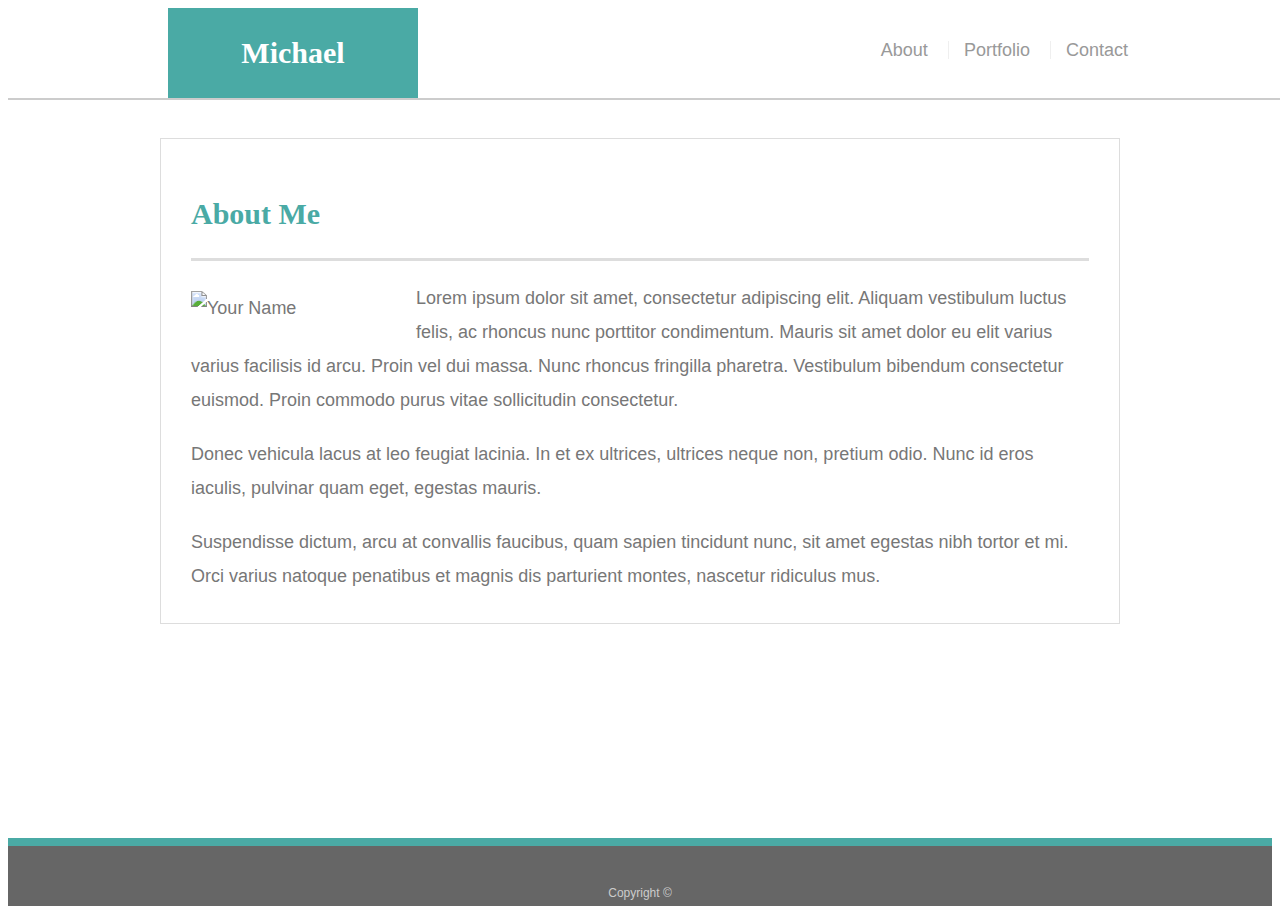
==== index.html @ a6ba531e "768 media complete" ====
<!doctype html>
<html lang="en-us">

<head>
  <meta charset="UTF-8">
  <title>About | Michael Dennison</title>
  <link rel="stylesheet" type="text/css" href="assets/css/style.css">
</head>

<body>

  <header id="masthead">
    <div class="container">
      <a href="index.html" id="logo">Michael</a>
      <nav>
        <a href="index.html">About</a>
        <a href="portfolio.html">Portfolio</a>
        <a href="contact.html">Contact</a>
      </nav>
    </div>
  </header>

  <div id="main-container" class="container">
    <section class="main-section">
      <h1>About Me</h1>

      <img src="assets/images/IMG_1743.jpg" class="auth-image" alt="Your Name">

      <p>Lorem ipsum dolor sit amet, consectetur adipiscing elit. Aliquam vestibulum luctus felis, ac rhoncus nunc porttitor condimentum. Mauris sit amet dolor eu elit varius varius facilisis id arcu. Proin vel dui massa. Nunc rhoncus fringilla pharetra. Vestibulum bibendum consectetur euismod. Proin commodo purus vitae sollicitudin consectetur.</p>

      <p>Donec vehicula lacus at leo feugiat lacinia. In et ex ultrices, ultrices neque non, pretium odio. Nunc id eros iaculis, pulvinar quam eget, egestas mauris.</p>

      <p>Suspendisse dictum, arcu at convallis faucibus, quam sapien tincidunt nunc, sit amet egestas nibh tortor et mi. Orci varius natoque penatibus et magnis dis parturient montes, nascetur ridiculus mus.</p>

    </section>

  </div>

  <footer>
    <div class="container">
      Copyright &copy; 
    </div>
  </footer>
</body>

</html>
---- assets/css/style.css ----
body {
  font-family: Arial, "Helvetica Neue", Helvetica, sans-serif;
  font-size: 18px;
  line-height: 34px;
  color: #777777;
  background: url("../images/concrete_seamless.png");
}

* {
  box-sizing: border-box;
}

/* general */

.container {
  width: 100%;
  max-width: 960px;
  margin: 0 auto;
  clear: both;
}

h1,
h2,
h3,
p {
  margin-bottom: 20px;
}

p:last-child {
  margin-bottom: 0;
}

h1,
h2,
h3 {
  font-family: Georgia, Times, "Times New Roman", serif;
  font-weight: 700;
  color: #4aaaa5;
}

h1 {
  padding-bottom: 20px;
  font-size: 30px;
  line-height: 49px;
  border-bottom: 3px solid #dddddd;
}

h2,
h3 {
  font-size: 22px;
}

/* header */

#masthead {
  position: fixed;
  z-index: 99;
  width: 100%;
  margin: 0 0 30px;
  overflow: auto;
  color: #ffffff;
  background: #ffffff;
  border-bottom: 2px solid #cccccc;
}

#logo {
  float: left;
  width: 250px;
  height: 90px;
  font-family: Georgia, Times, "Times New Roman", serif;
  font-size: 30px;
  font-weight: 700;
  line-height: 90px;
  color: #ffffff;
  text-align: center;
  text-decoration: none;
  background: #4aaaa5;
}

nav {
  float: right;
  margin-top: 25px;
}

nav a {
  display: inline-block;
  padding-left: 15px;
  margin-left: 15px;
  line-height: 18px;
  color: #999;
  text-decoration: none;
  border-left: 1px solid #efefef;
}

nav a:first-child {
  border-left: 0 none;
}

/* footer */

footer {
  padding: 30px 0;
  clear: both;
  font-size: 12px;
  color: #ffffff;
  color: #cccccc;
  text-align: center;
  background: #666666;
  border-top: 8px solid #4aaaa5;
  height: 50px;
}

h3,
h2 {
  padding-bottom: 20px;
  margin-bottom: 15px;
  line-height: 22px;
  border-bottom: 2px solid #eeeeee;
}

/* main */

#main-container {
  padding-top: 130px;
  min-height: calc(100vh - 70px);
}

.main-section {
  float: left;
  width: 100%;
  max-width: 960px;
  padding: 30px;
  margin: 0 0 40px;
  background: #ffffff;
  border: 1px solid #dddddd;
}

/* portfolio page */

.work {
  position: relative;
  float: left;
  width: 274px;
  margin: 20px 0 25px;
  overflow: auto;
}

.work:nth-child(even) {
  margin-right: 40px;
}

.work img {
  width: 100%;
  border: 0 none;
  opacity: 0.8;
}

.work h3 {
  position: absolute;
  bottom: 20px;
  width: 100%;
  padding: 15px;
  margin-bottom: 0;
  font-weight: 300;
  line-height: 30px;
  color: #ffffff;
  text-align: center;
  background: #4aaaa5;
  border-bottom: 0;
}

.auth-image {
  float: left;
  width: 200px;
  height: auto;
  margin-top: 10px;
  margin-right: 25px;
}

/* contact page */

#contact-form ul {
  margin-bottom: 20px;
}

#contact-form li {
  margin-bottom: 10px;
}

label,
input[type=text],
input[type=email],
textarea {
  display: block;
  width: 100%;
}

input[type=text],
input[type=email],
textarea {
  height: 35px;
  padding: 0 10px;
  font-size: 14px;
  border: 1px solid #dddddd;
}

textarea {
  height: 200px;
}

input[type=submit] {
  padding: 10px 30px;
  font-size: 18px;
  color: #ffffff;
  cursor: pointer;
  background: #4aaaa5;
  border: 0 none;
}

@media screen and (max-width: 980px) {
  * {
    overflow-x: hidden;
  }

  nav {
    float: right;
    margin-top: 25px;
    margin-right: 26px;
  }

  .main-section {
    width: 70%;
  }

  .masthead {
    width: 100%;
  }

  #main-container,
  #logo {
    margin-left: 20px;
  }


}

@media screen and (max-width: 768px) {
  * {
    overflow-x: hidden;
  }

  nav {
    margin-right: 8%;
  }

  .masthead {
    width: 100%;
  }

  .main-section {
    width: 94%;
  }

  #logo {
    margin-left: 20px;
    margin-right: 40px;
  }
}

@media screen and (max-width: 640px) {}
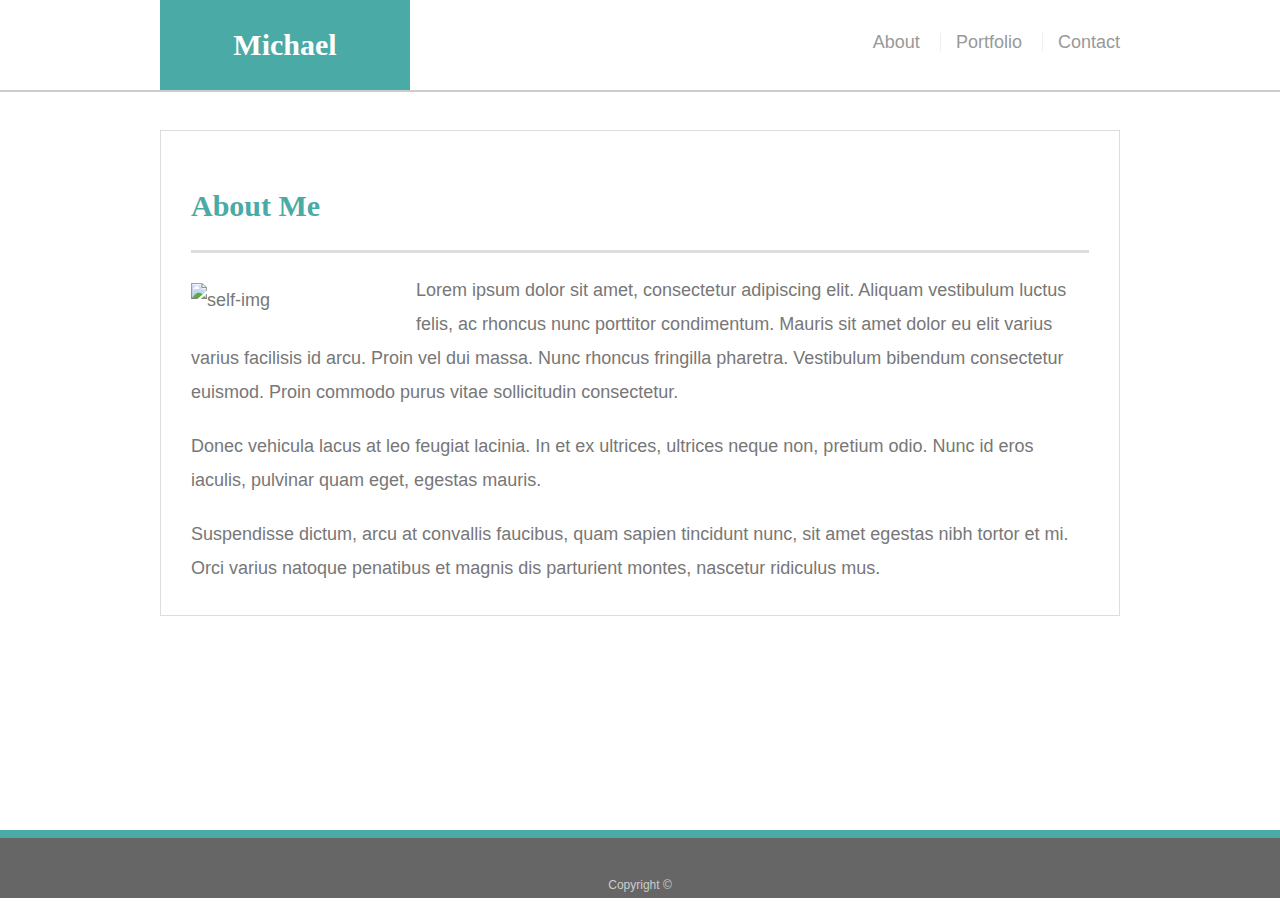
==== commit 38b9f2c2: "added viewport meta and made header static for 640px" ====
--- a/index.html
+++ b/index.html
@@ -3,6 +3,7 @@
 
 <head>
   <meta charset="UTF-8">
+  <meta name="viewport" content="width=device-width, initial-scale=1.0">
   <title>About | Michael Dennison</title>
   <link rel="stylesheet" type="text/css" href="assets/css/style.css">
 </head>
@@ -24,7 +25,7 @@
     <section class="main-section">
       <h1>About Me</h1>
 
-      <img src="assets/images/IMG_1743.jpg" class="auth-image" alt="Your Name">
+      <img src="assets/images/IMG_1743.jpg" class="auth-image" alt="self-img">
 
       <p>Lorem ipsum dolor sit amet, consectetur adipiscing elit. Aliquam vestibulum luctus felis, ac rhoncus nunc porttitor condimentum. Mauris sit amet dolor eu elit varius varius facilisis id arcu. Proin vel dui massa. Nunc rhoncus fringilla pharetra. Vestibulum bibendum consectetur euismod. Proin commodo purus vitae sollicitudin consectetur.</p>
 
--- a/assets/css/style.css
+++ b/assets/css/style.css
@@ -1,4 +1,5 @@
 body {
+  margin: 0;
   font-family: Arial, "Helvetica Neue", Helvetica, sans-serif;
   font-size: 18px;
   line-height: 34px;
@@ -221,10 +222,13 @@
   * {
     overflow-x: hidden;
   }
+  
+  body { 
+    margin: 0;
+  }
 
   nav {
     float: right;
-    margin-top: 25px;
     margin-right: 26px;
   }
 
@@ -232,12 +236,13 @@
     width: 70%;
   }
 
-  .masthead {
-    width: 100%;
-  }
-
-  #main-container,
-  #logo {
+  #masthead {
+    width: 100%;
+    padding-left: 32px;
+  }
+
+  #main-container, #logo
+  {
     margin-left: 20px;
   }
 
@@ -249,11 +254,15 @@
     overflow-x: hidden;
   }
 
+  body {
+    margin: 0;
+  }
+
   nav {
-    margin-right: 8%;
-  }
-
-  .masthead {
+    margin-right: 6%;
+  }
+
+  #masthead {
     width: 100%;
   }
 
@@ -267,4 +276,42 @@
   }
 }
 
-@media screen and (max-width: 640px) {}+@media screen and (max-width: 640px) {
+  header {
+    position: static;
+  }
+  body {
+    margin: 0;
+  }
+
+  #logo {
+    width: 100%;
+    margin: 0;
+    padding: auto 0;
+    text-align: center;
+  }
+
+  nav {
+    width: 100%;
+    margin: 0;
+    text-align: center;
+  }
+
+  #masthead {
+    margin: 0;
+    padding: 0;
+  }
+  .work {
+    width: 100%;
+    display: block;
+    margin: 0 auto;
+  }
+
+  .auth-image {
+    display: block;
+    float: none;
+    width: 100%;
+    height: auto;
+    margin: 0 auto;
+  }
+}
